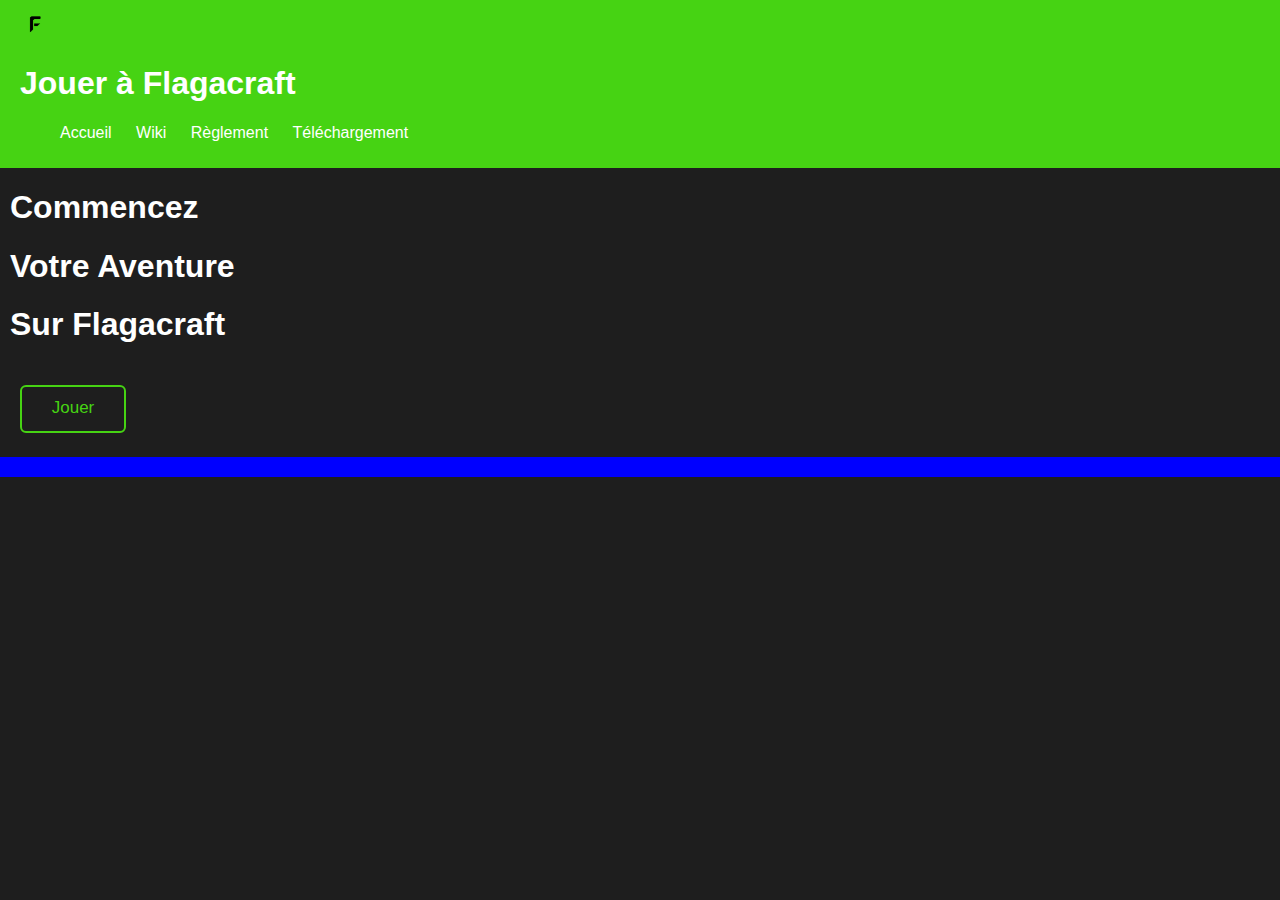
==== flagacraft/index.html @ cd6ae53e "flagacraft" ====
<!DOCTYPE html>
<html lang="fr">
<head>
    <meta charset="UTF-8">
    <meta name="viewport" content="width=device-width, initial-scale=1.0">
    <title>Flagacraft - Serveur Minecraft PVP Faction</title>
    <link rel="stylesheet" href="style.css">
</head>
<body>
    <header>
        <img id="img" src="flagacraft.png">
        <h1>Jouer à Flagacraft</h1>
        <nav>
            <ul>
                <li><a href="index.html">Accueil</a></li>
                <li><a href="404.html">Wiki</a></li>
                <li><a href="404.html">Règlement</a></li>
                <li><a href="404.html">Téléchargement</a></li>
            </ul>
        </nav>
    </header>
    <main>
        <h1 class="title">Commencez</h1>
        <h1 class="title">Votre Aventure </h1>
        <h1 class="title">Sur Flagacraft</h1>
        <a id="play">Jouer</a>
    </main>
    <footer>
        <!-- Pied de page -->
    </footer>
</body>
</html>
---- flagacraft/style.css ----
body {
    font-family: Arial, sans-serif;
    margin: 0;
    padding: 0;
    background-color: rgb(30, 30, 30);
}

header, footer {
    background-color: #46D313;
    color: #fff;
    padding: 10px 20px;
}

nav ul {
    list-style-type: none;
}

nav ul li {
    display: inline;
    margin-right: 20px;
}

nav ul li a {
    color: #fff;
    text-decoration: none;
}
footer {
    background-color: blue;
}
 

 #play {
    --color: #46D313;
    font-family: inherit;
    display: inline-block;
    width: 6em;
    height: 2.6em;
    line-height: 2.5em;
    overflow: hidden;
    cursor: pointer;
    margin: 20px;
    font-size: 17px;
    z-index: 1;
    color: var(--color);
    border: 2px solid var(--color);
    border-radius: 6px;
    position: relative;
    text-align: center;
  }
  
  #play::before {
    position: absolute;
    content: "";
    background: var(--color);
    width: 150px;
    height: 200px;
    z-index: -1;
    border-radius: 50%;
  }
  
  #play:hover {
    color: rgb(255, 255, 255);
  }
  
  #play:before {
    top: 100%;
    left: 100%;
    transition: 0.3s all;
  }
  
  #play:hover::before {
    top: -30px;
    left: -30px;
  }
  
  .title {
    color: white;
    margin-left: 10px;
  }

  #img {
    height: 30px;
  }
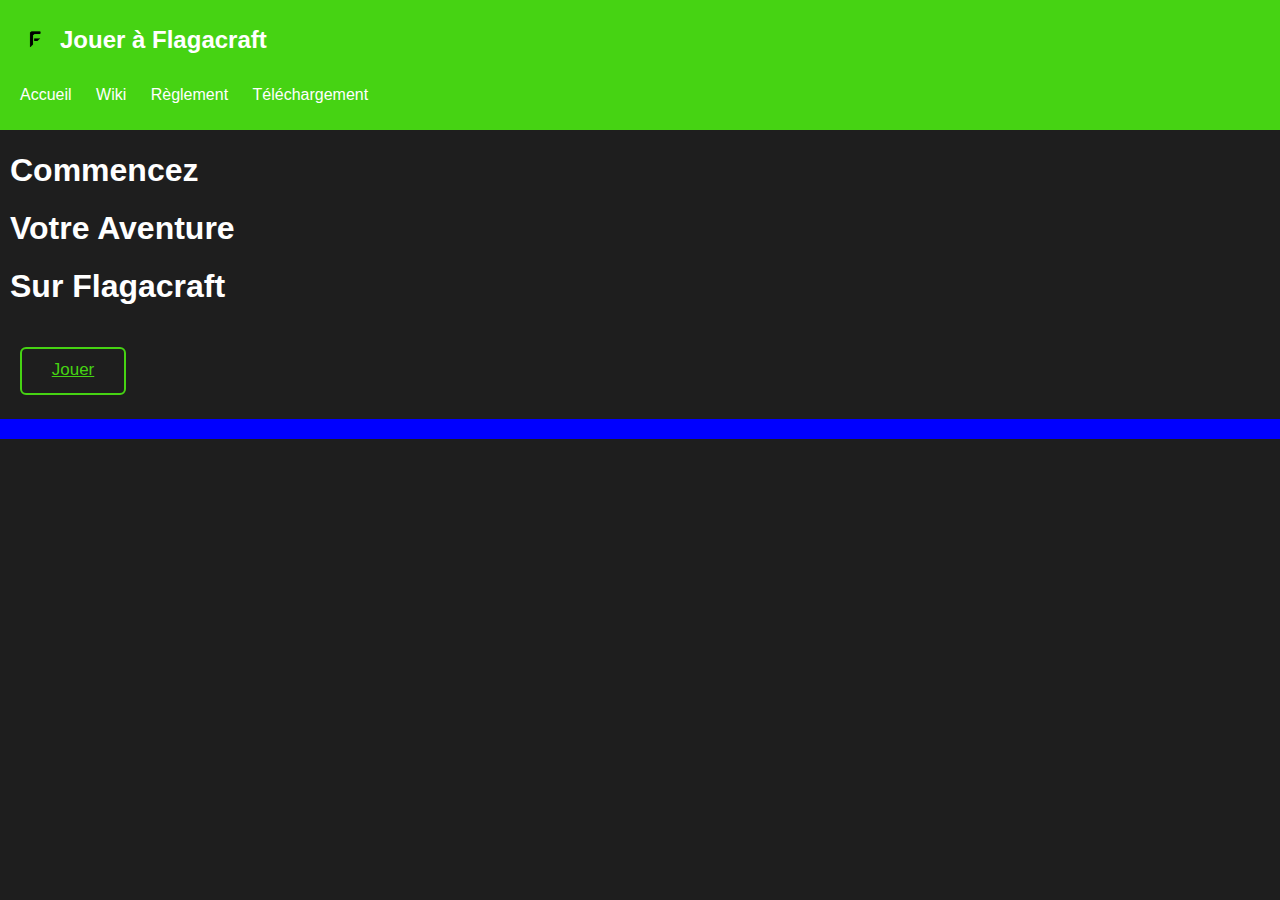
==== commit cd974b71: "index.html" ====
--- a/flagacraft/index.html
+++ b/flagacraft/index.html
@@ -4,26 +4,29 @@
     <meta charset="UTF-8">
     <meta name="viewport" content="width=device-width, initial-scale=1.0">
     <title>Flagacraft - Serveur Minecraft PVP Faction</title>
+    <link rel="icon" href="flagacraft.png">
     <link rel="stylesheet" href="style.css">
 </head>
 <body>
     <header>
-        <img id="img" src="flagacraft.png">
-        <h1>Jouer à Flagacraft</h1>
+        <div class="logo-container">
+            <img id="img" src="flagacraft.png" alt="Flagacraft Logo">
+            <h1 class="logo-text">Jouer à Flagacraft</h1>
+        </div>
         <nav>
             <ul>
-                <li><a href="index.html">Accueil</a></li>
-                <li><a href="404.html">Wiki</a></li>
-                <li><a href="404.html">Règlement</a></li>
-                <li><a href="404.html">Téléchargement</a></li>
+                <li><a class="link" href="index.html">Accueil</a></li>
+                <li><a class="link" href="404.html">Wiki</a></li>
+                <li><a class="link" href="404.html">Règlement</a></li>
+                <li><a class="link" href="404.html">Téléchargement</a></li>
             </ul>
         </nav>
     </header>
     <main>
         <h1 class="title">Commencez</h1>
-        <h1 class="title">Votre Aventure </h1>
+        <h1 class="title">Votre Aventure</h1>
         <h1 class="title">Sur Flagacraft</h1>
-        <a id="play">Jouer</a>
+        <a id="play" href="#">Jouer</a>
     </main>
     <footer>
         <!-- Pied de page -->
--- a/flagacraft/style.css
+++ b/flagacraft/style.css
@@ -1,83 +1,115 @@
 body {
-    font-family: Arial, sans-serif;
-    margin: 0;
-    padding: 0;
-    background-color: rgb(30, 30, 30);
+  font-family: Arial, sans-serif;
+  margin: 0;
+  padding: 0;
+  background-color: rgb(30, 30, 30);
 }
 
 header, footer {
-    background-color: #46D313;
-    color: #fff;
-    padding: 10px 20px;
+  background-color: #46D313;
+  color: #fff;
+  padding: 10px 20px;
+}
+
+.logo-container {
+  display: flex;
+  align-items: center;
+}
+
+#img {
+  height: 30px;
+  margin-right: 10px;
+}
+
+.logo-text {
+  font-size: 24px;
 }
 
 nav ul {
-    list-style-type: none;
+  list-style-type: none;
+  padding: 0;
 }
 
 nav ul li {
-    display: inline;
-    margin-right: 20px;
+  display: inline;
+  margin-right: 20px;
 }
 
 nav ul li a {
-    color: #fff;
-    text-decoration: none;
+  color: #fff;
+  text-decoration: none;
 }
+
 footer {
-    background-color: blue;
+  background-color: blue;
 }
- 
 
- #play {
-    --color: #46D313;
-    font-family: inherit;
-    display: inline-block;
-    width: 6em;
-    height: 2.6em;
-    line-height: 2.5em;
-    overflow: hidden;
-    cursor: pointer;
-    margin: 20px;
-    font-size: 17px;
-    z-index: 1;
-    color: var(--color);
-    border: 2px solid var(--color);
-    border-radius: 6px;
-    position: relative;
-    text-align: center;
-  }
-  
-  #play::before {
-    position: absolute;
-    content: "";
-    background: var(--color);
-    width: 150px;
-    height: 200px;
-    z-index: -1;
-    border-radius: 50%;
-  }
-  
-  #play:hover {
-    color: rgb(255, 255, 255);
-  }
-  
-  #play:before {
-    top: 100%;
-    left: 100%;
-    transition: 0.3s all;
-  }
-  
-  #play:hover::before {
-    top: -30px;
-    left: -30px;
-  }
-  
-  .title {
-    color: white;
-    margin-left: 10px;
-  }
+#play {
+  --color: #46D313;
+  font-family: inherit;
+  display: inline-block;
+  width: 6em;
+  height: 2.6em;
+  line-height: 2.5em;
+  overflow: hidden;
+  cursor: pointer;
+  margin: 20px;
+  font-size: 17px;
+  z-index: 1;
+  color: var(--color);
+  border: 2px solid var(--color);
+  border-radius: 6px;
+  position: relative;
+  text-align: center;
+}
 
-  #img {
-    height: 30px;
-  }+#play::before {
+  position: absolute;
+  content: "";
+  background: var(--color);
+  width: 150px;
+  height: 200px;
+  z-index: -1;
+  border-radius: 50%;
+}
+
+#play:hover {
+  color: rgb(255, 255, 255);
+}
+
+#play:before {
+  top: 100%;
+  left: 100%;
+  transition: 0.3s all;
+}
+
+#play:hover::before {
+  top: -30px;
+  left: -30px;
+}
+
+.title {
+  color: white;
+  margin-left: 10px;
+}
+
+.link {
+  text-decoration: none;
+  position: relative;
+  color: #ffffff;
+}
+
+.link::after {
+  content: '';
+  position: absolute;
+  width: 0;
+  height: 3px;
+  background-color: #ffffff;
+  bottom: -2px;
+  left: 0;
+  transition: width 0.5s;
+}
+
+.link:hover::after {
+  width: 100%;
+}
